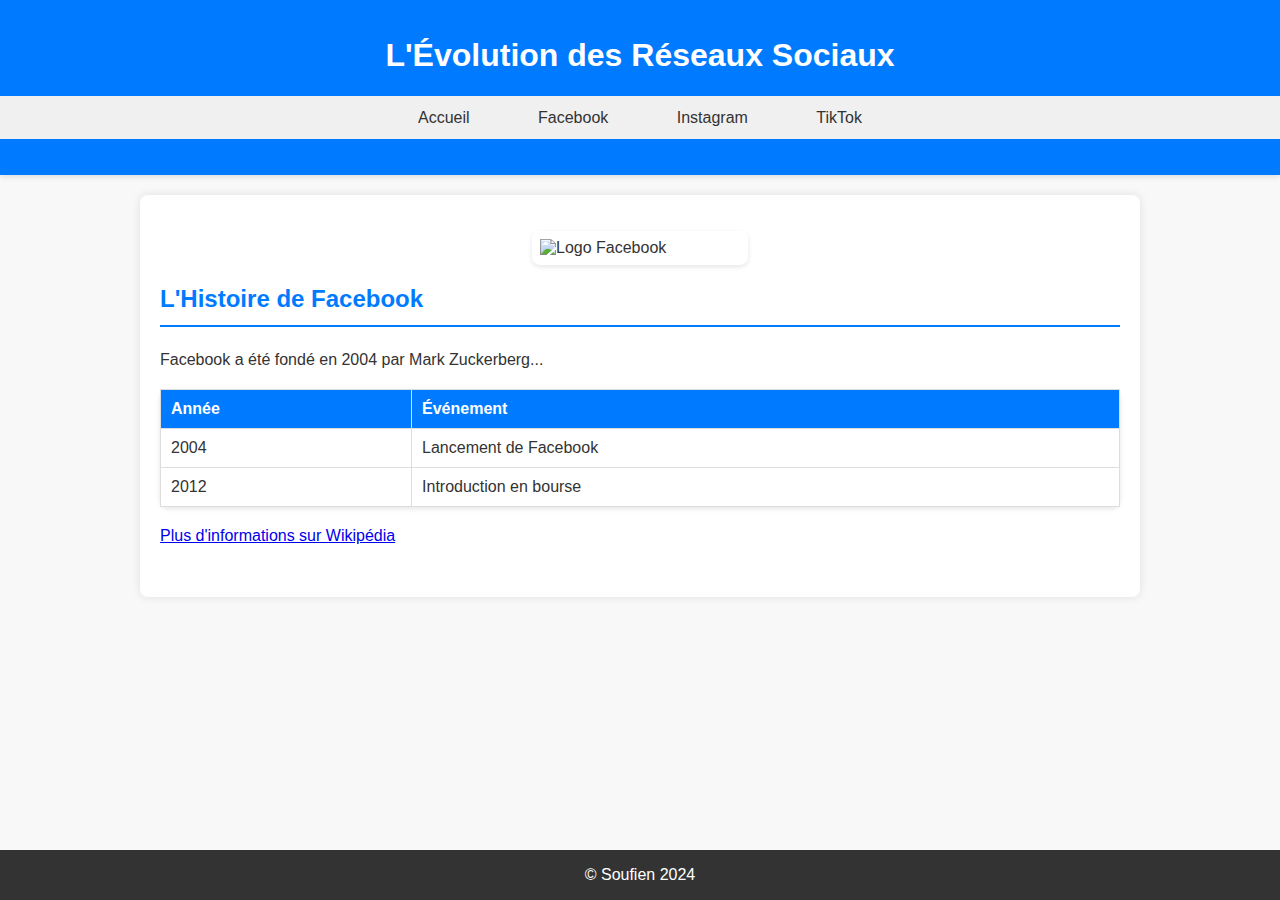
==== facebook.html @ 1aa98814 "Add files via upload" ====
<!DOCTYPE html>
<html lang="fr">
<head>
    <meta charset="UTF-8">
    <title>Histoire de Facebook</title>
    <link rel="stylesheet" href="main.css">
</head>
<body>
    <header>
        <h1>L'Évolution des Réseaux Sociaux</h1>
        <nav>
            <a href="index.html">Accueil</a>
            <a href="facebook.html">Facebook</a>
            <a href="instagram.html">Instagram</a>
            <a href="tiktok.html">TikTok</a>
        </nav>
    </header>
    <main>
        <section>
            <img src="images/facebook_logo.png" alt="Logo Facebook">
            <h2>L'Histoire de Facebook</h2>
            <p>Facebook a été fondé en 2004 par Mark Zuckerberg...</p>
            <table>
            <tr>
                <th>Année</th>
                <th>Événement</th>
            </tr>
            <tr>
                <td>2004</td>
                <td>Lancement de Facebook</td>
            </tr>
            <tr>
                <td>2012</td>
                <td>Introduction en bourse</td>
            </tr>
        </table>
        <a href="https://fr.wikipedia.org/wiki/Facebook" target="_blank">Plus d'informations sur Wikipédia</a>
        </section>
    </main>
    <footer>
        <p>&copy; Soufien 2024</p>
    </footer>
</body>
</html>
---- main.css ----
body {
    font-family: 'Arial', sans-serif;
    margin: 0;
    background-color: #f8f8f8;
    color: #333;
}

header {
    background-color: #007bff;
    color: white;
    padding: 1em 0;
    text-align: center;
    box-shadow: 0 2px 5px rgba(0, 0, 0, 0.1);
}

nav {
    background-color: #f0f0f0;
    padding: 0.8em 0;
    text-align: center;
    margin-bottom: 20px;
}

nav a {
    color: #333;
    text-decoration: none;
    margin: 0 1em;
    padding: 0.5em 1em;
    border-radius: 5px;
    transition: background-color 0.3s, color 0.3s;
}

nav a:hover {
    background-color: #007bff;
    color: white;
}

main {
    padding: 20px;
    max-width: 960px;
    margin: 20px auto;
    box-shadow: 0 0 10px rgba(0, 0, 0, 0.1);
    background-color: white;
    border-radius: 8px;
}

section {
    margin-bottom: 2em;
}

h2 {
    color: #007bff;
    border-bottom: 2px solid #007bff; 
    padding-bottom: 0.5em;
    margin-bottom: 1em;
}

img {
    max-width: 200px;
    display: block;
    margin: 1em auto; 
    padding: 0.5em;
    border-radius: 8px; 
    box-shadow: 0 2px 5px rgba(0, 0, 0, 0.1);
}

table {
    border-collapse: collapse;
    width: 100%;
    margin: 20px auto;
    box-shadow: 0 2px 5px rgba(0, 0, 0, 0.1);
    border-radius: 8px;
    overflow: scroll;
}

th, td {
    border: 1px solid #ddd;
    padding: 10px;
    text-align: left;
    background-color: white;
}

th {
    background-color: #007bff;
    color: white;
}

ul, ol {
    padding-left: 20px;
    margin-bottom: 1em;
}

footer {
    background-color: #333;
    color: white;
    text-align: center;
    position: fixed;
    bottom: 0;
    width: 100%;
    margin-top: 20px;
}
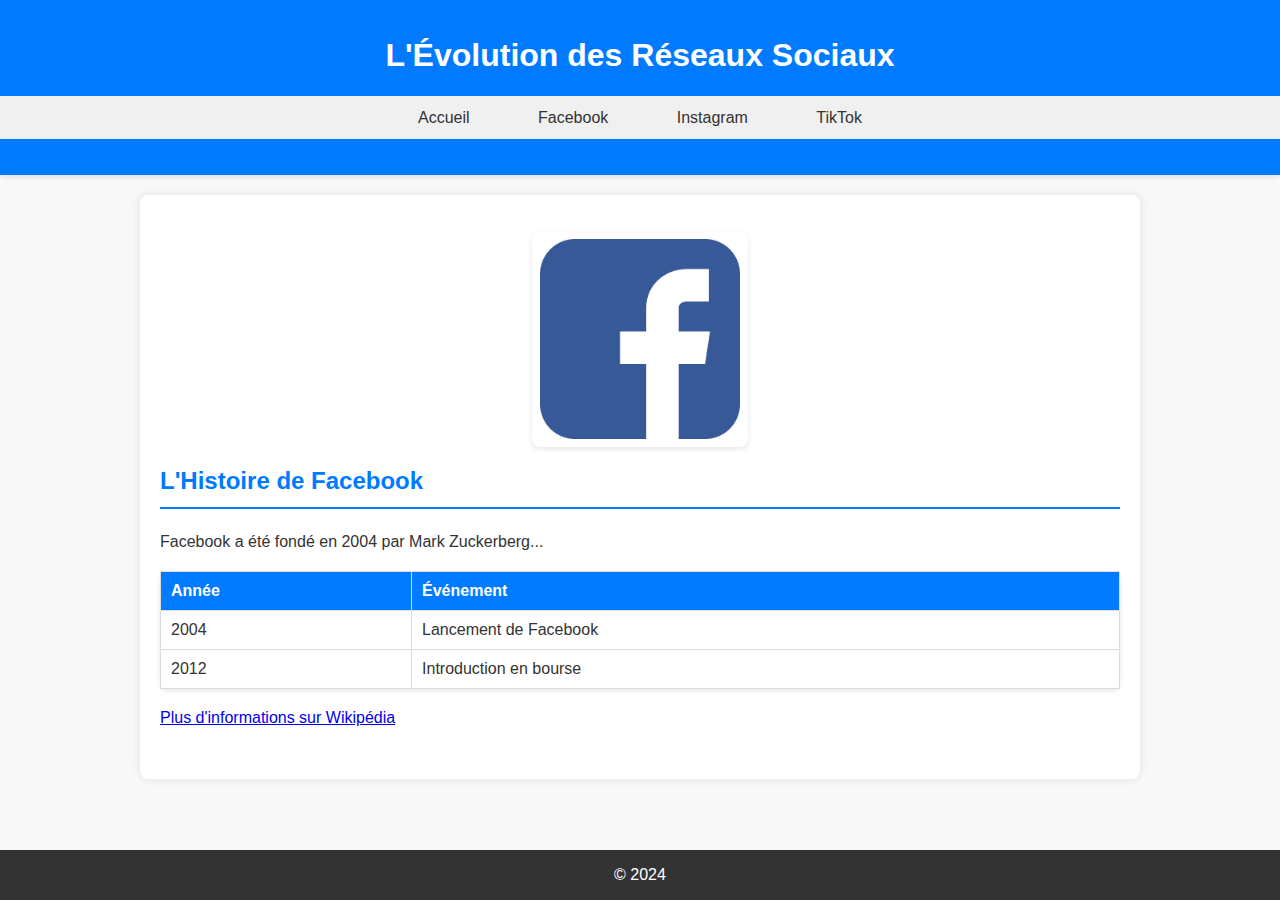
==== commit 350fea48: "Update facebook.html" ====
--- a/facebook.html
+++ b/facebook.html
@@ -38,7 +38,7 @@
         </section>
     </main>
     <footer>
-        <p>&copy; Soufien 2024</p>
+        <p>&copy; 2024</p>
     </footer>
 </body>
-</html>+</html>
